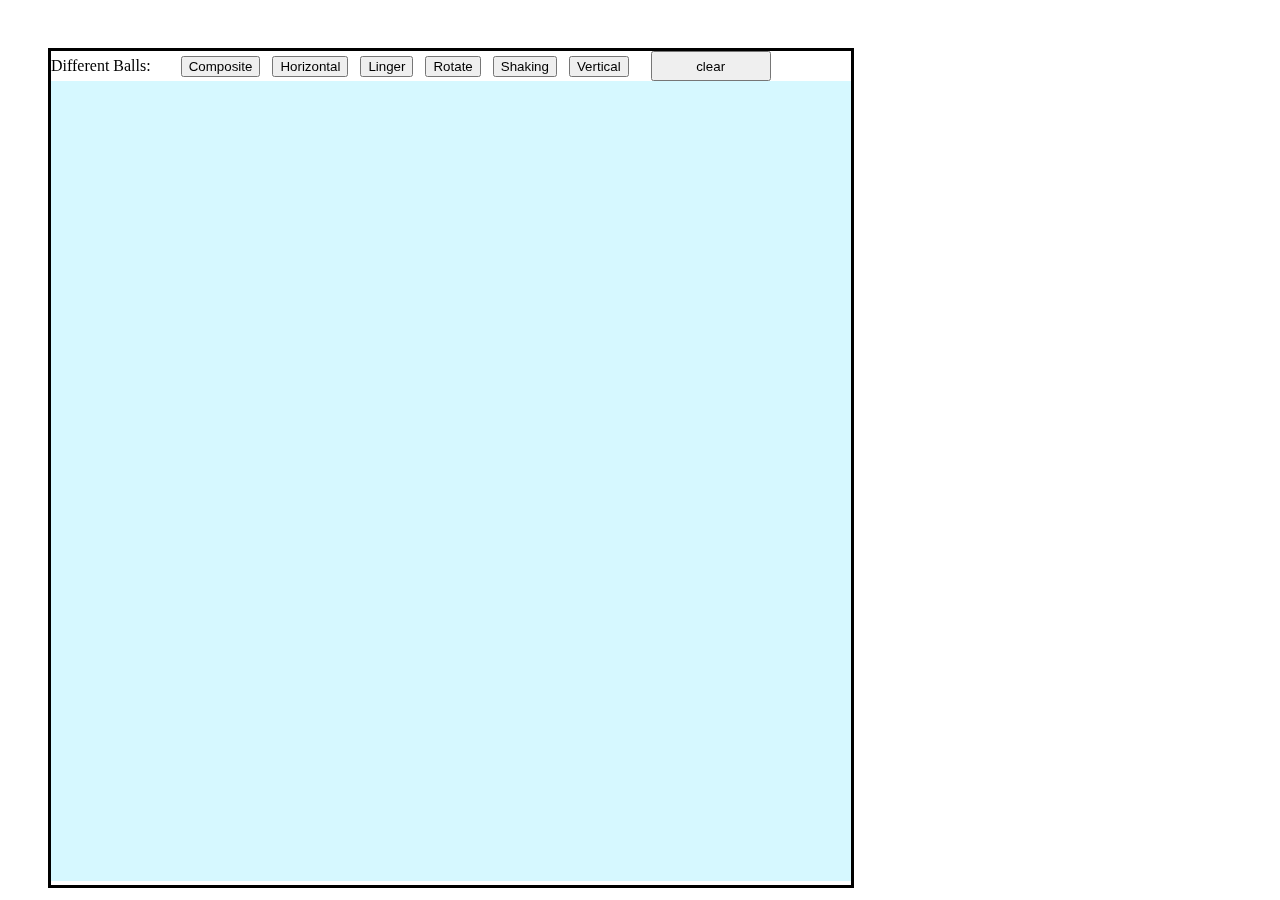
==== hw2/src/main/resources/public/index.html @ 2d001679 "Add files via upload" ====
<!DOCTYPE html>
<html lang="en">
<head>
    <meta charset="UTF-8">
    <title>Ball World</title>
    <script src="js/jquery-3.6.0.min.js"></script>
    <script src="js/view.js"></script>
</head>

<body>


<div style="position:fixed; top:3em; left:3em; border-style: solid; border-width: 3px; border-color: black">

    <table>
        <thred>
            <tr>
                <span  style="margin-right: 30px">Different Balls:</span></th>
            </tr>
            <tr>
                    <button id="btn-composite" style="margin-right:12px;">Composite</button>
                    <button id="btn-horizontal" style="margin-right:12px;">Horizontal</button>
                    <button id="btn-linger" style="margin-right:12px;">Linger</button>
                    <button id="btn-rotate" style="margin-right:12px;">Rotate</button>
                    <button id="btn-shaking" style="margin-right:12px;">Shaking</button></th>
                    <button id="btn-vertical" style="margin-right:12px;">Vertical</button></th>
                    <button id="btn-clear" style="width:120px;height:30px; margin-left:10px;">clear</button></th>
            </tr>

        </thred>
    </table>



    <canvas width="800" height="800" style="background: #D6F8FF; z-index: -1"></canvas>


</div>
</body>
</html>
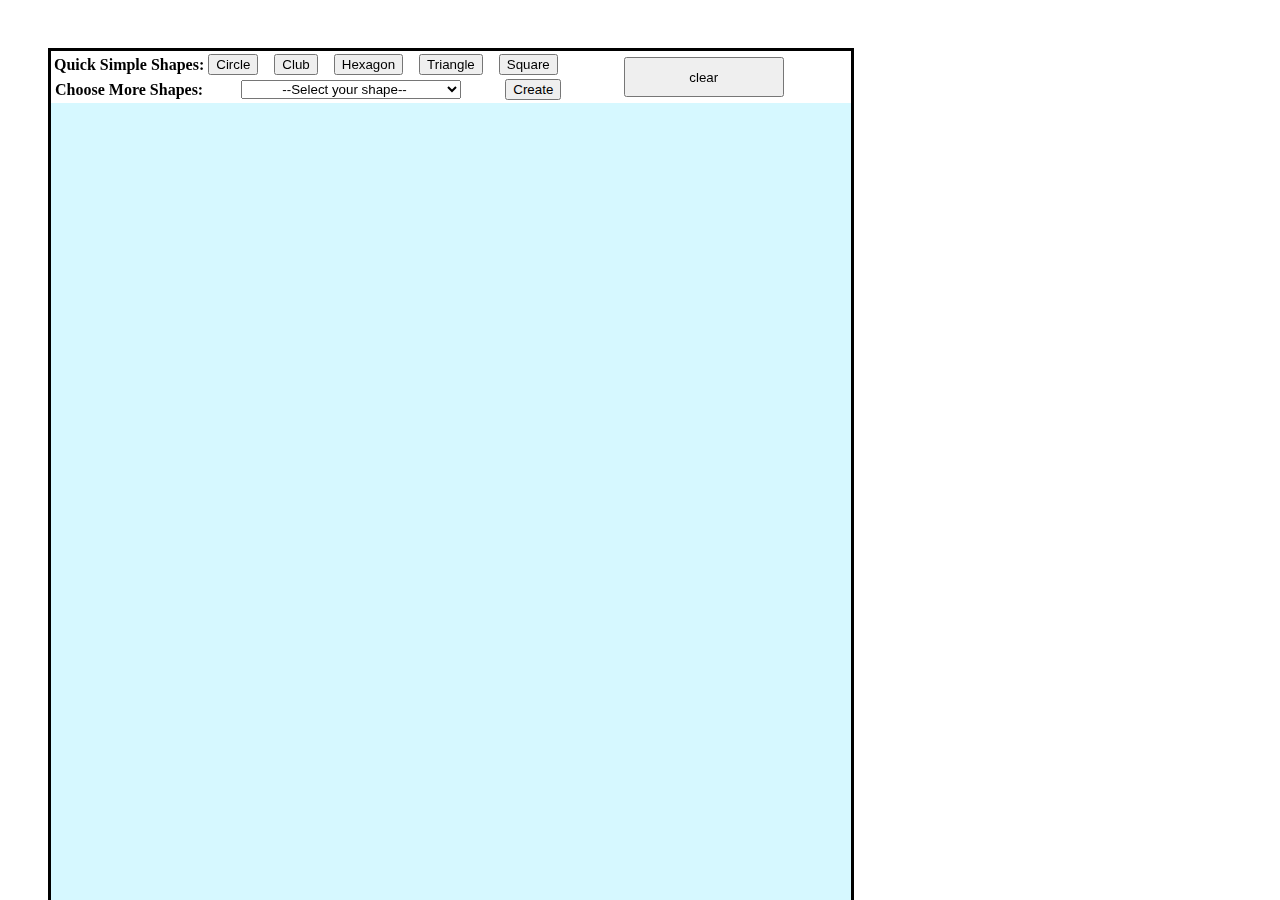
==== commit 06c3da3b: "Add files via upload" ====
--- a/hw2/src/main/resources/public/index.html
+++ b/hw2/src/main/resources/public/index.html
@@ -2,7 +2,7 @@
 <html lang="en">
 <head>
     <meta charset="UTF-8">
-    <title>Ball World</title>
+    <title>Simple Shapes</title>
     <script src="js/jquery-3.6.0.min.js"></script>
     <script src="js/view.js"></script>
 </head>
@@ -12,23 +12,38 @@
 
 <div style="position:fixed; top:3em; left:3em; border-style: solid; border-width: 3px; border-color: black">
 
-    <table>
-        <thred>
-            <tr>
-                <span  style="margin-right: 30px">Different Balls:</span></th>
-            </tr>
-            <tr>
-                    <button id="btn-composite" style="margin-right:12px;">Composite</button>
-                    <button id="btn-horizontal" style="margin-right:12px;">Horizontal</button>
-                    <button id="btn-linger" style="margin-right:12px;">Linger</button>
-                    <button id="btn-rotate" style="margin-right:12px;">Rotate</button>
-                    <button id="btn-shaking" style="margin-right:12px;">Shaking</button></th>
-                    <button id="btn-vertical" style="margin-right:12px;">Vertical</button></th>
-                    <button id="btn-clear" style="width:120px;height:30px; margin-left:10px;">clear</button></th>
-            </tr>
+<table>
+<thred>
+    <tr>
+        <th colspan="2"><span>Quick Simple Shapes:</span></th>
+        <th colspan="5" ><button id="btn-circle" style="margin-right:12px;">Circle</button>
+        <button id="btn-club" style="margin-right:12px;">Club</button>
+        <button id="btn-hexagon" style="margin-right:12px;">Hexagon</button>
+        <button id="btn-triangle" style="margin-right:12px;">Triangle</button>
+        <button id="btn-square" style="margin-right:12px;">Square</button></th>
+        <th rowspan="2"><button id="btn-clear" style="width:160px;height:40px; margin-left:50px;">clear</button></th>
+    </tr>
+    <tr>
+        <th colspan="2"><label for="shapes">Choose More Shapes:</label></th>
+        <th colspan="1"><select name="age" id="shapes" value="select" style="width:220px; text-align: center"  required>
+            <option value="default" style="text-align: center">--Select your shape--</option>
+            <option value="DoubleCircle" style="text-align: center"> DoubleCircle </option>
+            <option value="DoubleCLub" style="text-align: center"> DoubleCLub </option>
+            <option value="DoubleSquare" style="text-align: center"> DoubleSquare </option>
+            <option value="DoubleHexagon" style="text-align: center"> DoubleHexagon </option>
+            <option value="DoubleTriangle" style="text-align: center"> DoubleTriangle </option>
+            <option value="Circle+Club" style="text-align: center"> Circle+Club </option>
+            <option value="Circle+Hexagon" style="text-align: center"> Circle+Hexagon </option>
+            <option value="Circle+Square" style="text-align: center"> Circle+Square </option>
+            <option value="Circle+Triangle" style="text-align: center"> Circle+Triangle </option>
+            <option value="Triangle+Square" style="text-align: center"> Triangle+Square </option> </select></th>
 
-        </thred>
-    </table>
+            <th colspan="1"><button id ="btn-submit">Create</button></th>
+    </tr>
+
+
+</thred>
+</table>
 
 
 
